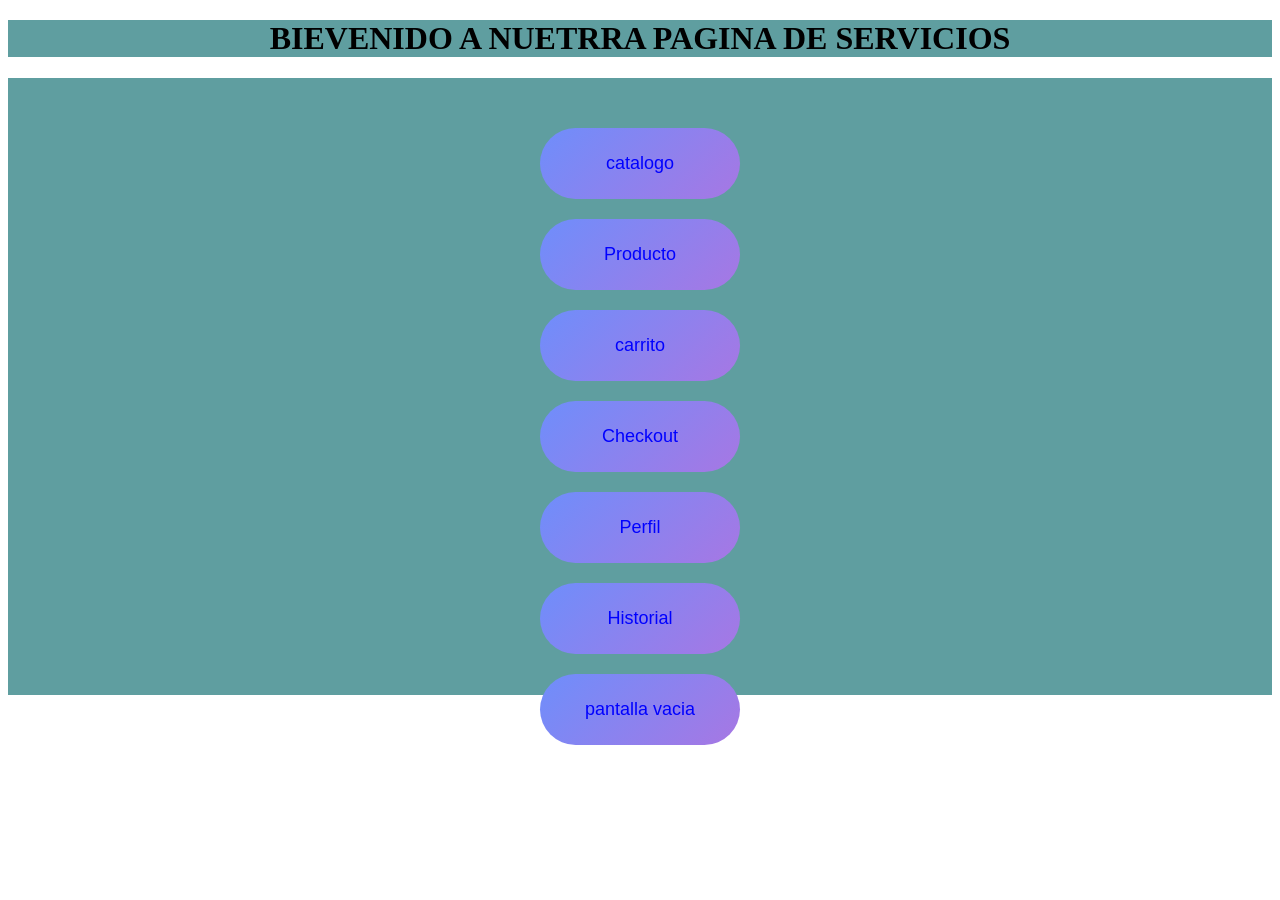
==== index.html @ 972cae8d "first commit, my proyect using html and css" ====
<!DOCTYPE html>
<html lang="en">
<head>
    <meta charset="UTF-8">
    <meta name="viewport" content="width=device-width, initial-scale=1.0">
    <title>PROYECTO  HTML Y CSS</title>
    <link rel="stylesheet" href="style.css">
</head>
<body id="cuerpo.">
        <h1>BIEVENIDO A NUETRRA PAGINA DE SERVICIOS</h1>
    <div id="encabezado">
        <a class="boton" href="">catalogo</a>
        <a class="boton" href="">Producto</a>
        <a class="boton" href="">carrito</a>
        <a class="boton" href="">Checkout</a>
        <a class="boton" href="">Perfil</a>
        <a class="boton" href="">Historial</a>
        <a class="boton" href="">pantalla vacia</a>
    </div>
    
</body>
</html>
---- style.css ----
#cuerpo{
background-color: aqua;
}
#encabezado{
    margin-top: 20px;
    display: grid;
    background-color:cadetblue;
    width: 100%;
    height: auto;
    text-decoration: center;
    justify-content: center;
    gap:20px 
}
h1{ 
    text-align: center;
    margin-top: 20px;                                                                                                                                                                                                                                                                                                                                                                                                                                                                                                                                                                                                                                                                                                                                                                                                                                                                                                                                                                                                                                                                                                                                                                                                                                                                                                                                                                                                                                                                                                                                                                                                                                                                                                                                                                                                                                                                                                                                                                                                                                                                                                                                                                                                                                                                                                                                                                                                                                                                                                                                                                                                                                                                                                                                                                                                                                                                                                                                                                                          ;
    background-color:cadetblue;
    width: 100%;
    height: 100%;
    grid-area: auo;
}
.boton {
    text-decoration: none;
    margin-top:50PX;
    justify-content: center;
    display: flex ;
    align-items: center;
    text-align: center;
    width: 200PX;
    height: 100%;
    font-size: 18px;
    font-family: 'Segoe UI', sans-serif;
    color:BLUE;
    background: linear-gradient(135deg, #6e8efb, #a777e3);
    border: none;
    border-radius: 50px;
    cursor: pointer;
    outline: none;
}
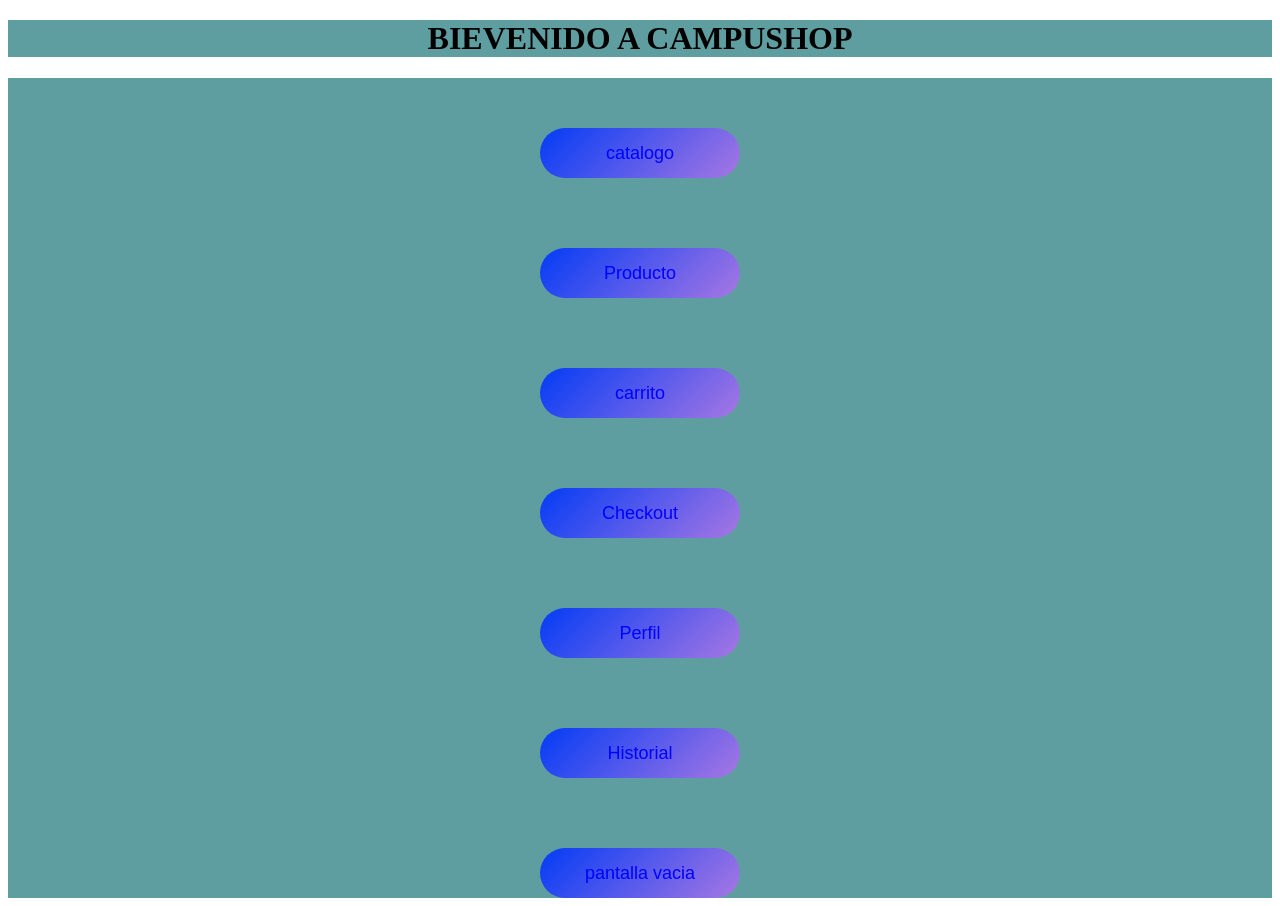
==== commit bbbd6f2d: "cartalogo" ====
--- a/index.html
+++ b/index.html
@@ -7,9 +7,9 @@
     <link rel="stylesheet" href="style.css">
 </head>
 <body id="cuerpo.">
-        <h1>BIEVENIDO A NUETRRA PAGINA DE SERVICIOS</h1>
+        <h1>BIEVENIDO A CAMPUSHOP</h1>
     <div id="encabezado">
-        <a class="boton" href="">catalogo</a>
+        <a class="boton" href="catalogo.html">catalogo</a>
         <a class="boton" href="">Producto</a>
         <a class="boton" href="">carrito</a>
         <a class="boton" href="">Checkout</a>
--- a/style.css
+++ b/style.css
@@ -1,7 +1,7 @@
-#cuerpo{
-background-color: aqua;
-}
+
 #encabezado{
+    margin: 0;
+    padding: 0;
     margin-top: 20px;
     display: grid;
     background-color:cadetblue;
@@ -20,6 +20,8 @@
     grid-area: auo;
 }
 .boton {
+    margin: 0;
+    padding: 0;
     text-decoration: none;
     margin-top:50PX;
     justify-content: center;
@@ -27,13 +29,11 @@
     align-items: center;
     text-align: center;
     width: 200PX;
-    height: 100%;
+    height: 50PX;
     font-size: 18px;
     font-family: 'Segoe UI', sans-serif;
     color:BLUE;
-    background: linear-gradient(135deg, #6e8efb, #a777e3);
+    background: linear-gradient(135deg, #033cf5, #a777e3);
     border: none;
     border-radius: 50px;
-    cursor: pointer;
-    outline: none;
 }
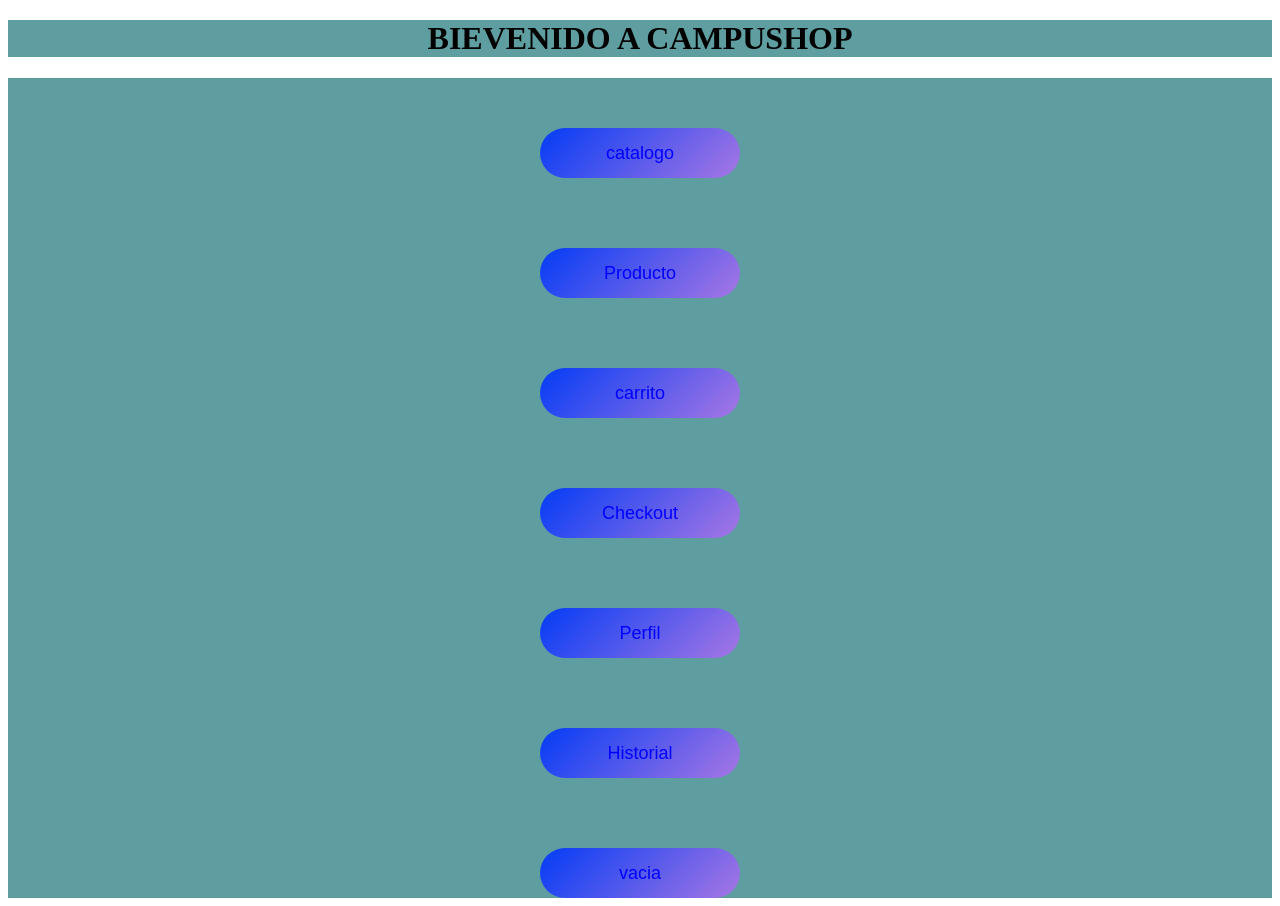
==== commit 010a561a: "manejo de productos" ====
--- a/index.html
+++ b/index.html
@@ -10,12 +10,12 @@
         <h1>BIEVENIDO A CAMPUSHOP</h1>
     <div id="encabezado">
         <a class="boton" href="catalogo.html">catalogo</a>
-        <a class="boton" href="">Producto</a>
-        <a class="boton" href="">carrito</a>
-        <a class="boton" href="">Checkout</a>
-        <a class="boton" href="">Perfil</a>
-        <a class="boton" href="">Historial</a>
-        <a class="boton" href="">pantalla vacia</a>
+        <a class="boton" href="producto.html">Producto</a>
+        <a class="boton" href="carrito.html">carrito</a>
+        <a class="boton" href="checkout.html">Checkout</a>
+        <a class="boton" href="perfil.html">Perfil</a>
+        <a class="boton" href="historial.html">Historial</a>
+        <a class="boton" href="vacia.html">vacia</a>
     </div>
     
 </body>
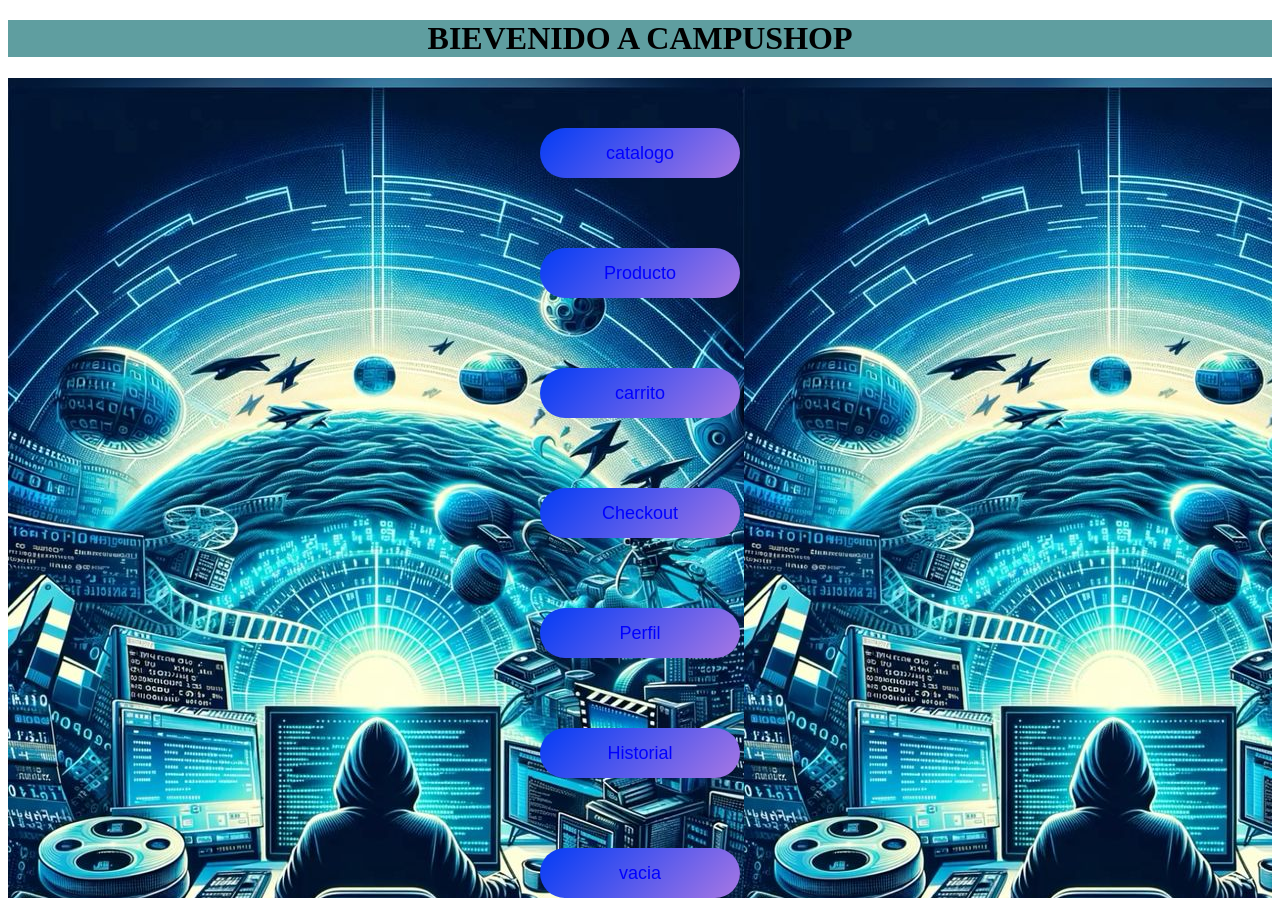
==== commit 53b4abd0: "carito cacio" ====
--- a/index.html
+++ b/index.html
@@ -1,4 +1,4 @@
-<!DOCTYPE html>
+    <!DOCTYPE html>
 <html lang="en">
 <head>
     <meta charset="UTF-8">
--- a/style.css
+++ b/style.css
@@ -4,12 +4,17 @@
     padding: 0;
     margin-top: 20px;
     display: grid;
-    background-color:cadetblue;
+    background-image:url(img/fondo.jpg);
+    background-position: fixed;
     width: 100%;
     height: auto;
     text-decoration: center;
     justify-content: center;
     gap:20px 
+}
+.activacion:hover.encabezado
+.menu-navegacion:hover{
+    left: 0;
 }
 h1{ 
     text-align: center;
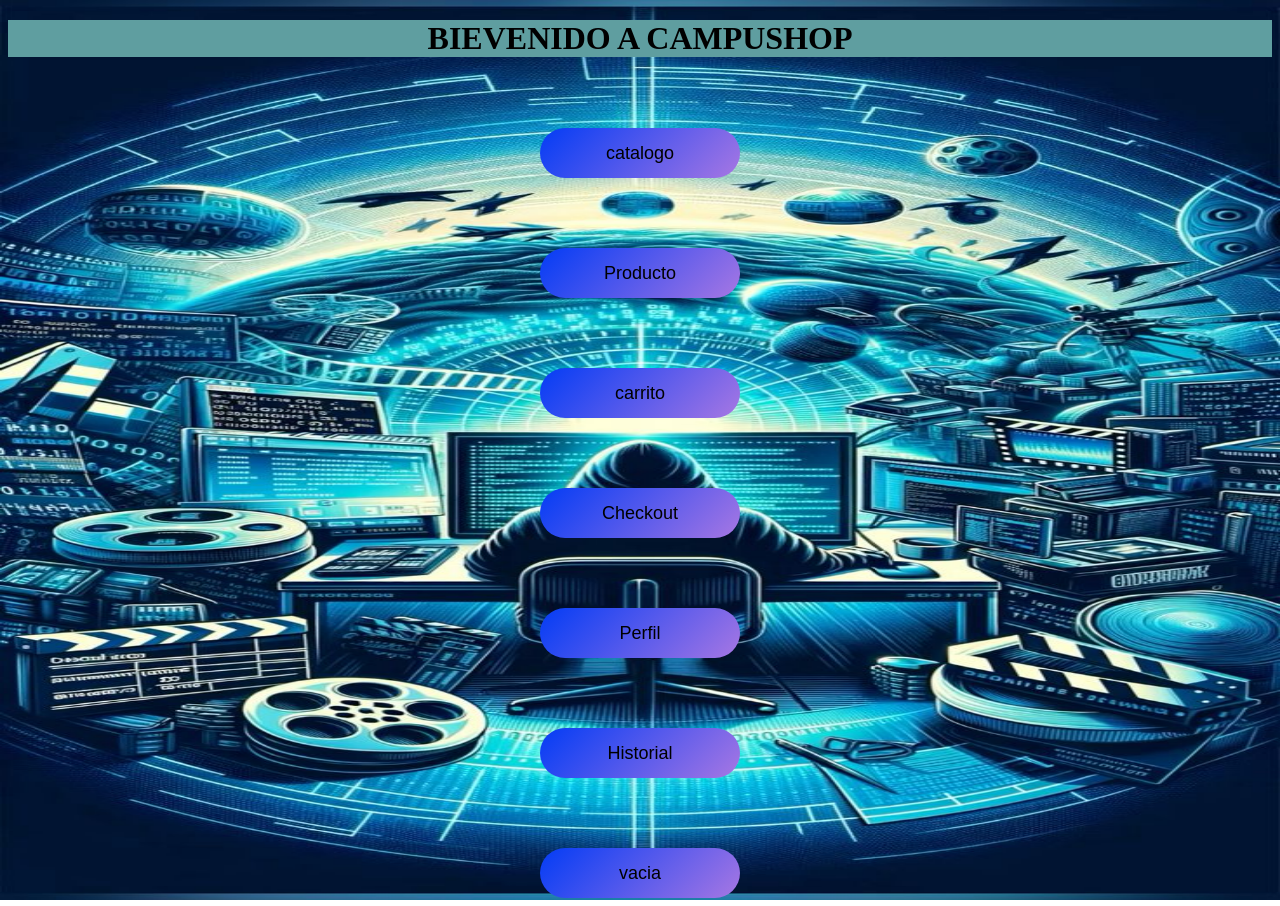
==== commit 3e96f656: "commit de procesos" ====
--- a/index.html
+++ b/index.html
@@ -7,6 +7,7 @@
     <link rel="stylesheet" href="style.css">
 </head>
 <body id="cuerpo.">
+    <img src="img/fondo.jpg" class="fondo">
         <h1>BIEVENIDO A CAMPUSHOP</h1>
     <div id="encabezado">
         <a class="boton" href="catalogo.html">catalogo</a>
--- a/style.css
+++ b/style.css
@@ -1,10 +1,16 @@
-
+.fondo{
+    width: 100%;
+    height: 100%;
+    position: fixed;
+    top: 0;
+    left: 0;
+    z-index: -1;
+}
 #encabezado{
     margin: 0;
     padding: 0;
     margin-top: 20px;
     display: grid;
-    background-image:url(img/fondo.jpg);
     background-position: fixed;
     width: 100%;
     height: auto;
@@ -37,7 +43,7 @@
     height: 50PX;
     font-size: 18px;
     font-family: 'Segoe UI', sans-serif;
-    color:BLUE;
+    color:black;
     background: linear-gradient(135deg, #033cf5, #a777e3);
     border: none;
     border-radius: 50px;
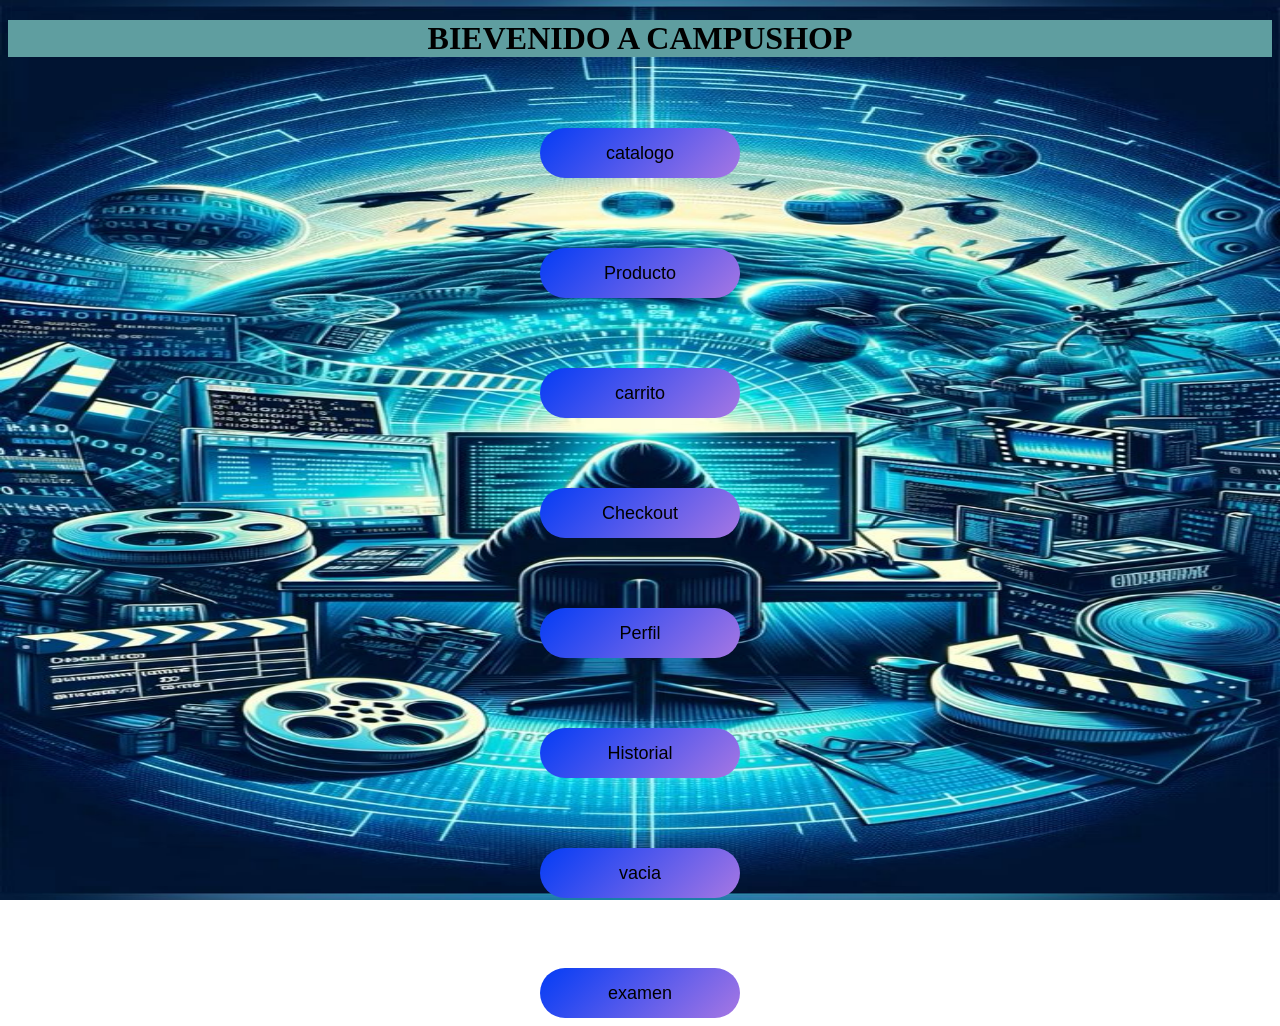
==== commit 73cab0f5: "segudo commit examen" ====
--- a/index.html
+++ b/index.html
@@ -17,6 +17,7 @@
         <a class="boton" href="perfil.html">Perfil</a>
         <a class="boton" href="historial.html">Historial</a>
         <a class="boton" href="vacia.html">vacia</a>
+        <a class="boton" href="examen.html">examen</a>
     </div>
     
 </body>
